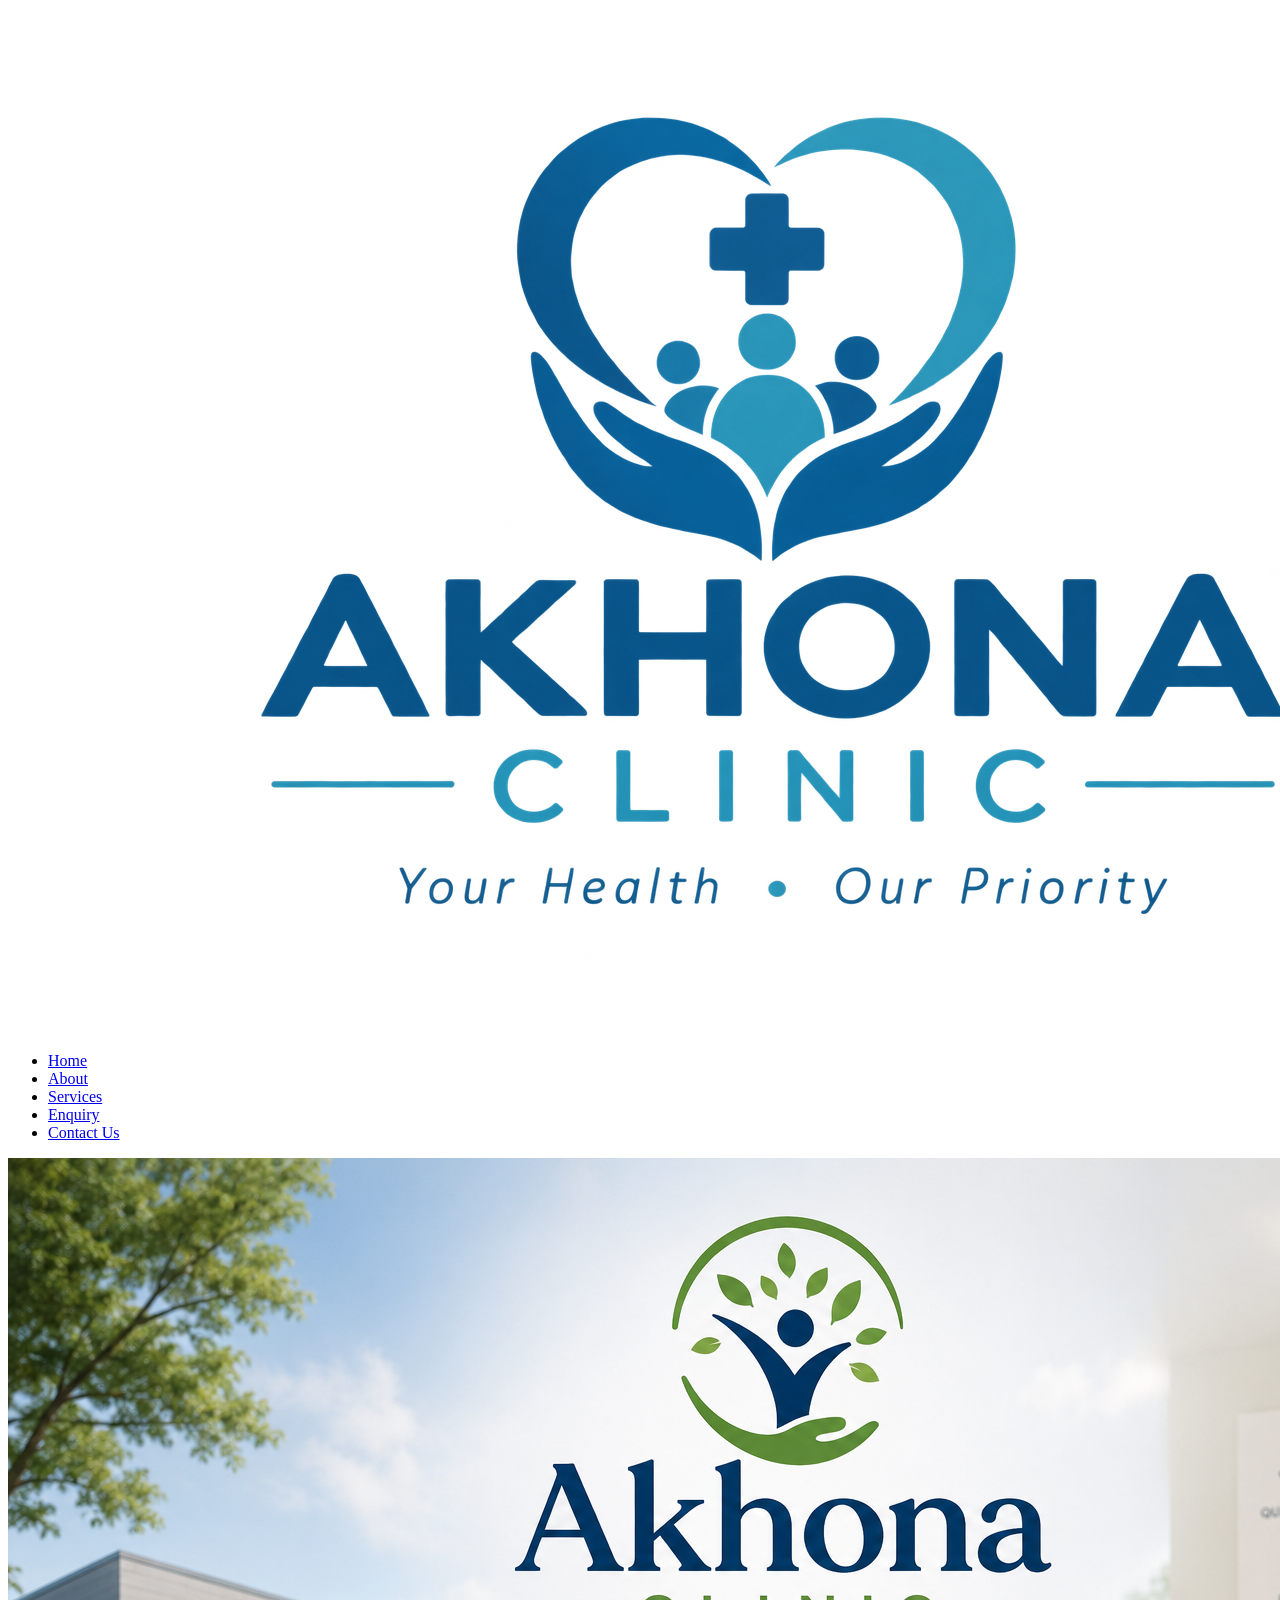
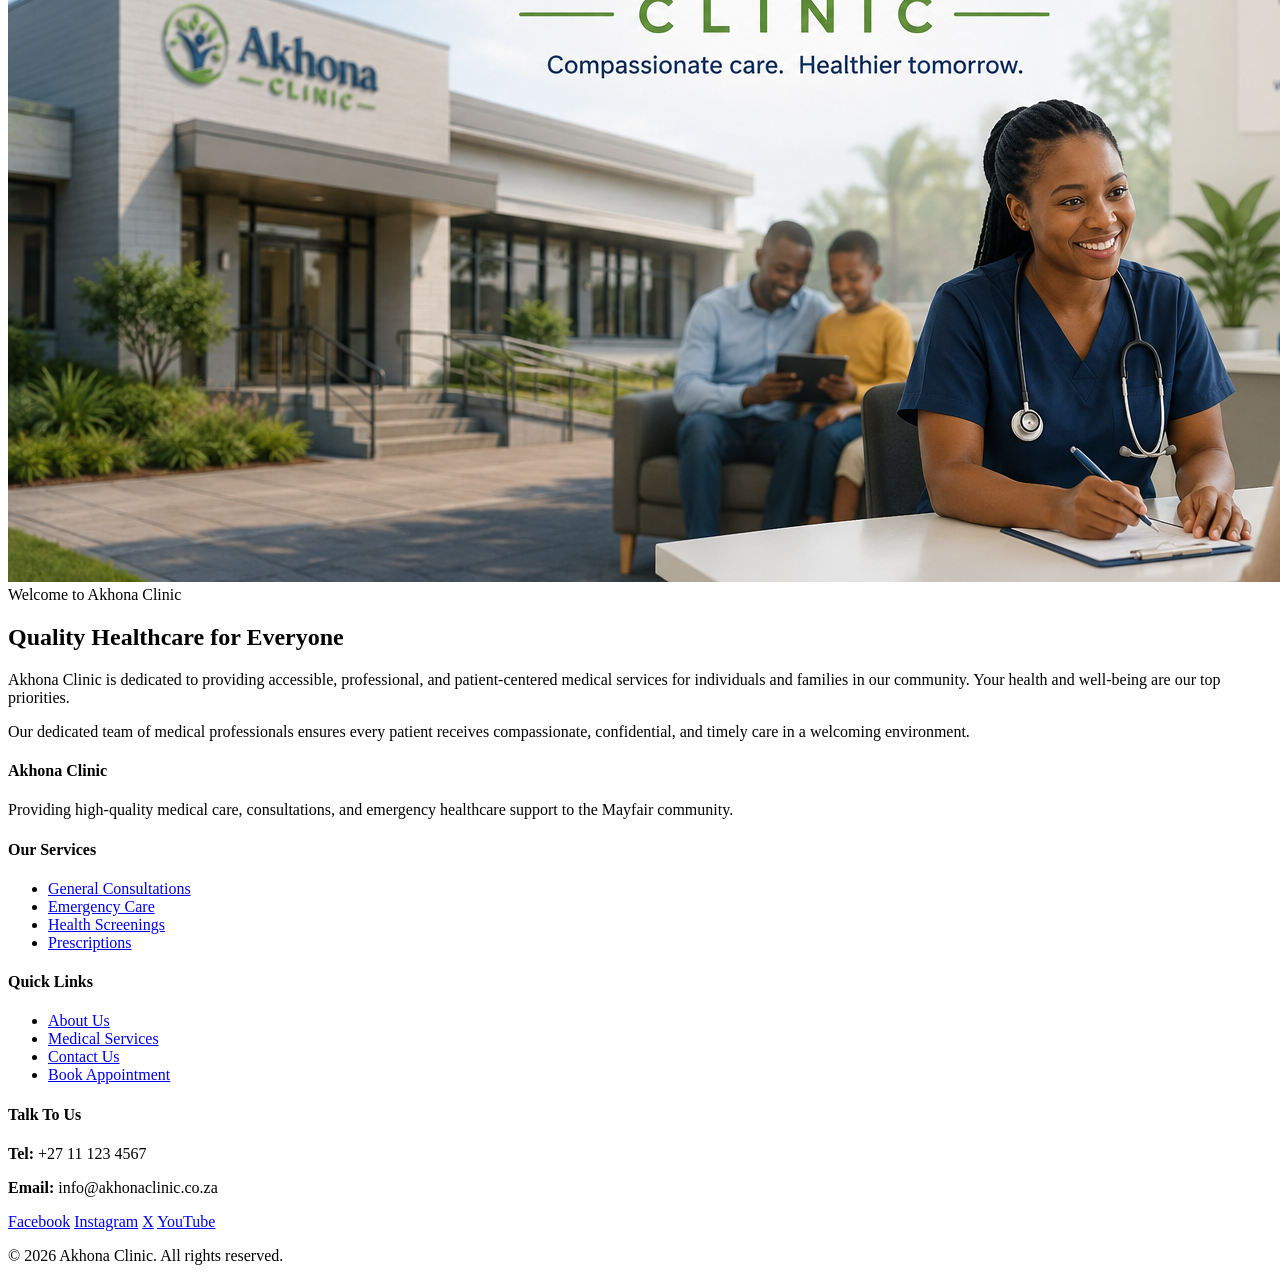
==== index.html @ 68005e3f "validation update" ====
<!DOCTYPE html>
<html lang="en">
<head>
    <meta charset="UTF-8">
    <meta name="viewport" content="width=device-width, initial-scale=1.0">
    <title>Home</title>
    <link rel="stylesheet" href="../_shared.css">
    <link rel="stylesheet" href="./CSS/style.css">
</head>
<body>
 <header class="site-header">
       <img src="images/Logo 1..png"
       alt="Akhona Clinic"
       class="logo-img">
           
       </div>
<nav class="navbar">
    <ul>
                <li><a href="./index.html">Home</a></li>
                <li><a href="./pages/about us.html">About</a></li>
                <li><a href="./pages/Services.html">Services</a></li>
                <li><a href="./pages/Enquiry.html">Enquiry</a></li>
                <li><a href="./pages/contactus.html">Contact Us</a></li>
    </ul>
</nav>
    </header>
    <main class="container">

    <!-- HERO FEATURE SECTION (SIDE-BY-SIDE) -->
    <section class="hero-feature">
        <!-- Left Side: Image -->
        <div class="feature-image-wrapper">
            <img src="./images/Cover Image.png" alt="Akhona Clinic Healthcare Team" class="feature-image">
        </div>

        <!-- Right Side: Heading & Text -->
        <div class="feature-text-content">
            <span class="eyebrow">Welcome to Akhona Clinic</span>
            <h2>Quality Healthcare for Everyone</h2>
            <p>
                Akhona Clinic is dedicated to providing accessible, professional, and patient-centered 
                medical services for individuals and families in our community. Your health and 
                well-being are our top priorities.
            </p>
            <p>
                Our dedicated team of medical professionals ensures every patient receives compassionate, 
                confidential, and timely care in a welcoming environment.
            </p>
            
        </div>
    </section>

        
     <!-- FOOTER: 4 COLUMNS -->
   <footer class="site-footer">
       <div class="footer-container">
           
           <!-- Column 1: Logo & Info -->
           <div class="footer-col">
               <h4>Akhona Clinic</h4>
               <p>Providing high-quality medical care, consultations, and emergency healthcare support to the Mayfair community.</p>
           </div>

           <!-- Column 2: Healthcare Services -->
           <div class="footer-col">
               <h4>Our Services</h4>
               <ul>
                   <li><a href="services.html">General Consultations</a></li>
                   <li><a href="services.html">Emergency Care</a></li>
                   <li><a href="services.html">Health Screenings</a></li>
                   <li><a href="services.html">Prescriptions</a></li>
               </ul>
           </div>

           <!-- Column 3: Quick Links -->
           <div class="footer-col">
               <h4>Quick Links</h4>
               <ul>
                   <li><a href="./pages/about us.html">About Us</a></li>
                   <li><a href="./pages/Services.html">Medical Services</a></li>
                   <li><a href="./pages/contactus.html">Contact Us</a></li>
                   <li><a href="./pages/Enquiry.html">Book Appointment</a></li>
               </ul>
           </div>

           <!-- Column 4: Contact & Social Media -->
           <div class="footer-col">
               <h4>Talk To Us</h4>
               <p><strong>Tel:</strong> +27 11 123 4567</p>
               <p><strong>Email:</strong> info@akhonaclinic.co.za</p>
               <div class="social-links">
                   <a href="https://facebook.com" target="_blank">Facebook</a>
                   <a href="https://instagram.com" target="_blank">Instagram</a>
                   <a href="https://x.com" target="_blank">X</a>
                   <a href="https://youtube.com" target="_blank">YouTube</a>
               </div>
           </div>

       </div>
        
    

    <div class="footer-bottom">
           <p>© 2026 Akhona Clinic. All rights reserved.</p>
       </div>
   </footer>
</body>
</html>
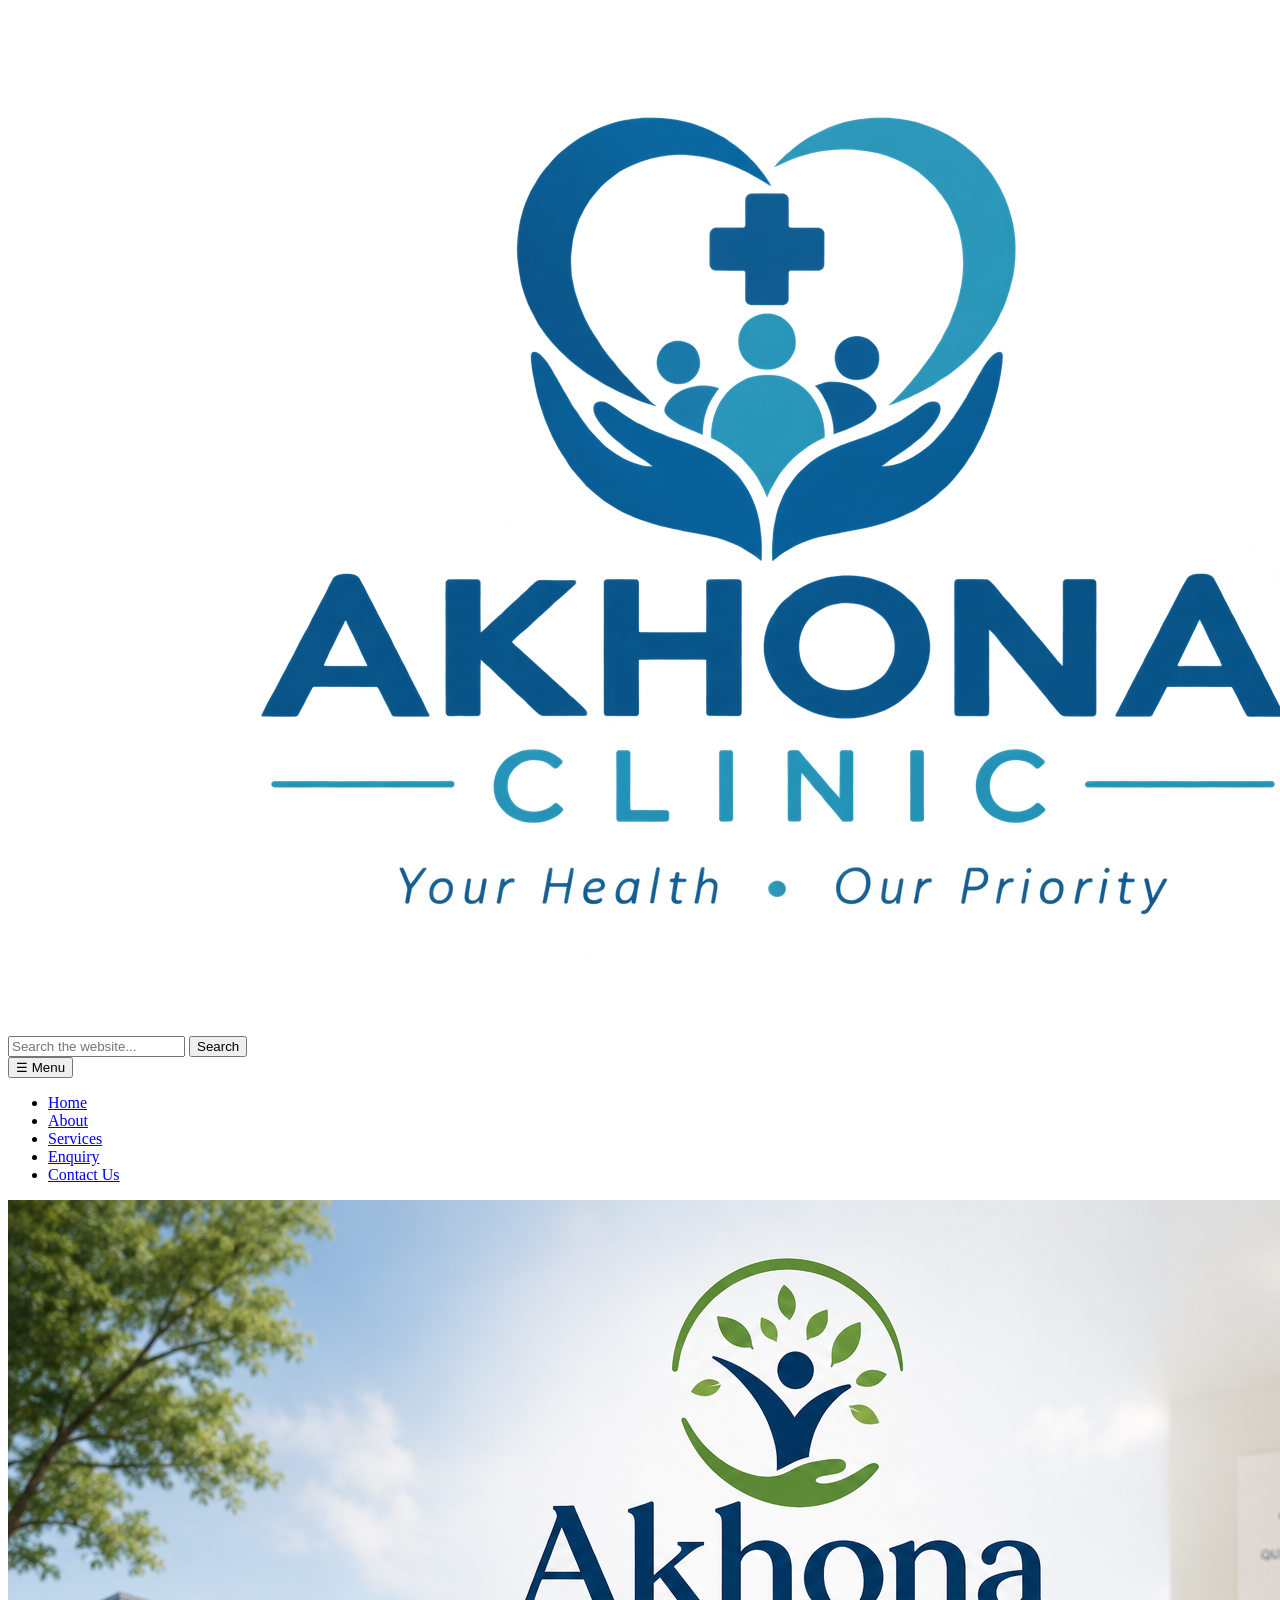
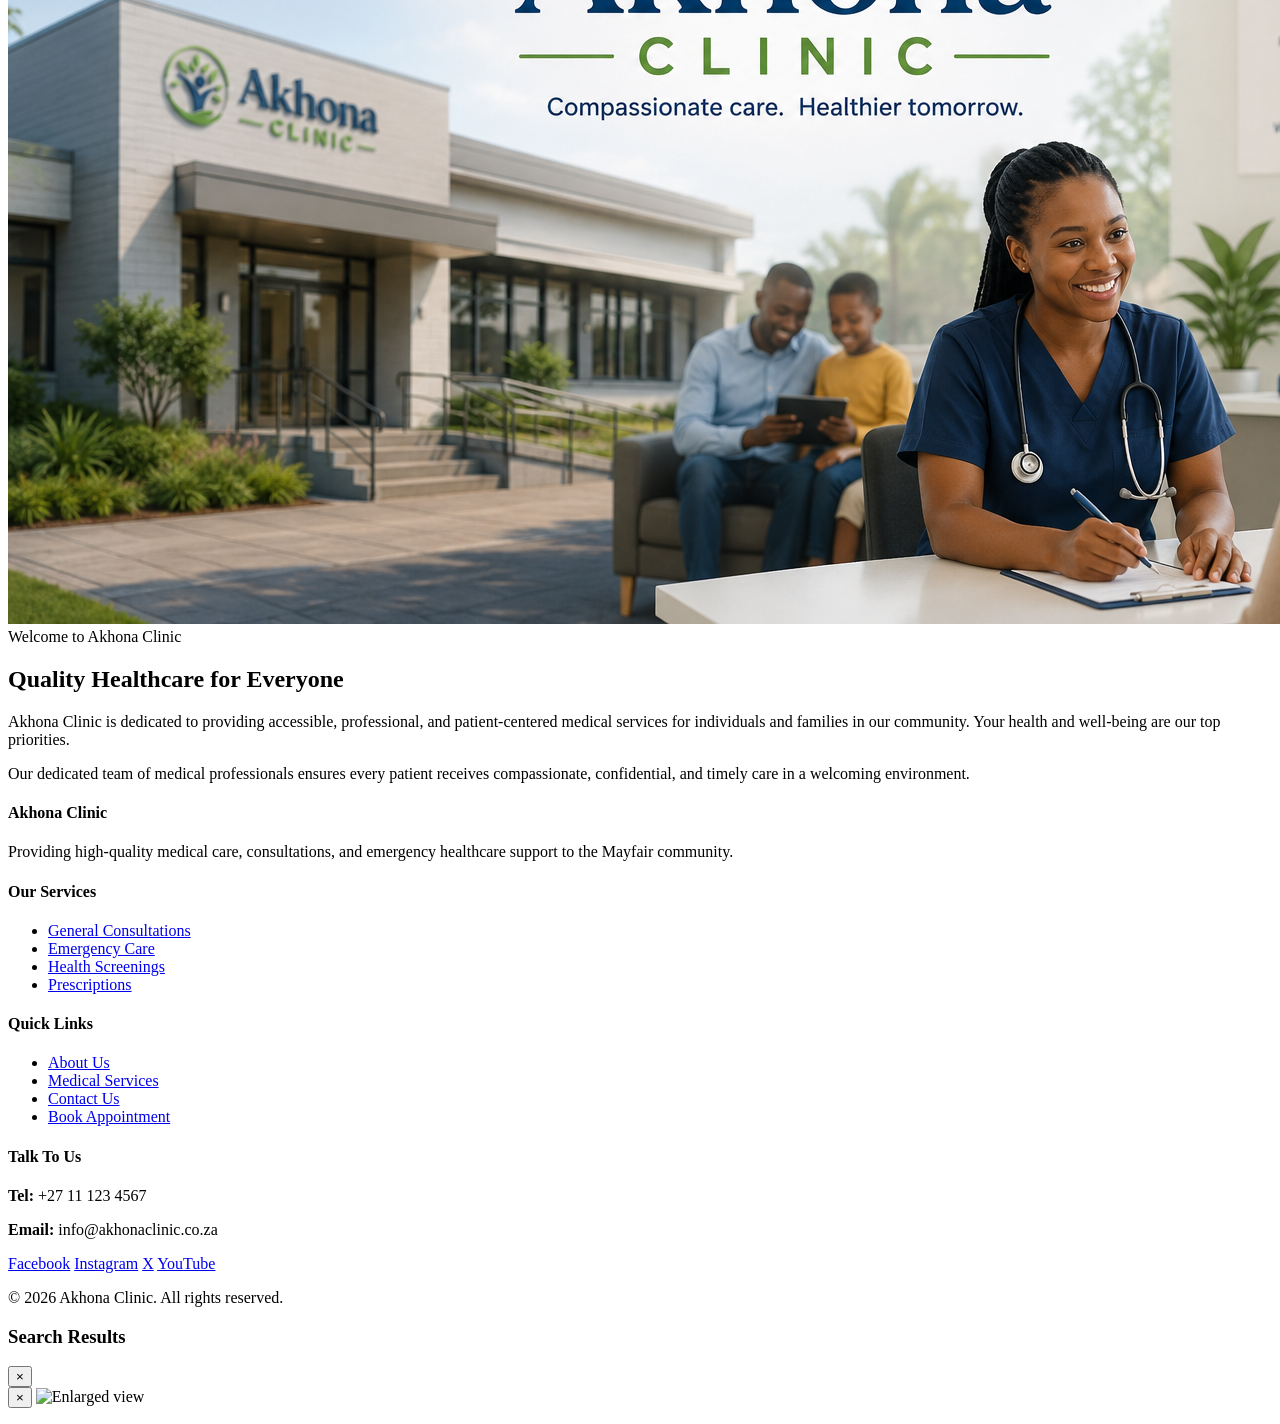
==== commit 3429db87: "search bar" ====
--- a/index.html
+++ b/index.html
@@ -3,106 +3,103 @@
 <head>
     <meta charset="UTF-8">
     <meta name="viewport" content="width=device-width, initial-scale=1.0">
-    <title>Home</title>
-    <link rel="stylesheet" href="../_shared.css">
+    <title>Home - Akhona Clinic</title>
+    <link rel="stylesheet" href="./_shared.css">
     <link rel="stylesheet" href="./CSS/style.css">
+    <script src="./javascript/main.js"></script>
+    <script src="./javascript/search.js"></script>
+    <script src="./javascript/validation.js"></script>
+    <script src="./javascript/lightbox.js"></script>
 </head>
 <body>
- <header class="site-header">
-       <img src="images/Logo 1..png"
-       alt="Akhona Clinic"
-       class="logo-img">
-           
-       </div>
-<nav class="navbar">
-    <ul>
+    <header class="site-header">
+        <img src="images/Logo 1..png" alt="Akhona Clinic" class="logo-img">
+
+        <!-- Search Bar -->
+<form class="search-form" id="searchForm" role="search">
+    <input
+        type="search"
+        id="siteSearch"
+        placeholder="Search the website..."
+        aria-label="Search website"
+        required
+    >
+    <button type="submit">Search</button>
+</form>
+        <nav class="navbar">
+            <ul>
                 <li><a href="./index.html">Home</a></li>
                 <li><a href="./pages/about us.html">About</a></li>
                 <li><a href="./pages/Services.html">Services</a></li>
                 <li><a href="./pages/Enquiry.html">Enquiry</a></li>
                 <li><a href="./pages/contactus.html">Contact Us</a></li>
-    </ul>
-</nav>
+            </ul>
+        </nav>
     </header>
+
     <main class="container">
+        <section class="hero-feature">
+            <div class="feature-image-wrapper">
+                <img src="./images/Cover Image.png" alt="Akhona Clinic Healthcare Team" class="feature-image">
+            </div>
+            <div class="feature-text-content">
+                <span class="eyebrow">Welcome to Akhona Clinic</span>
+                <h2>Quality Healthcare for Everyone</h2>
+                <p>
+                    Akhona Clinic is dedicated to providing accessible, professional, and patient-centered 
+                    medical services for individuals and families in our community. Your health and 
+                    well-being are our top priorities.
+                </p>
+                <p>
+                    Our dedicated team of medical professionals ensures every patient receives compassionate, 
+                    confidential, and timely care in a welcoming environment.
+                </p>
+            </div>
+        </section>
+    </main>
 
-    <!-- HERO FEATURE SECTION (SIDE-BY-SIDE) -->
-    <section class="hero-feature">
-        <!-- Left Side: Image -->
-        <div class="feature-image-wrapper">
-            <img src="./images/Cover Image.png" alt="Akhona Clinic Healthcare Team" class="feature-image">
+    <footer class="site-footer">
+        <div class="footer-container">
+            <div class="footer-col">
+                <h4>Akhona Clinic</h4>
+                <p>Providing high-quality medical care, consultations, and emergency healthcare support to the Mayfair community.</p>
+            </div>
+            <div class="footer-col">
+                <h4>Our Services</h4>
+                <ul>
+                    <li><a href="./pages/Services.html">General Consultations</a></li>
+                    <li><a href="./pages/Services.html">Emergency Care</a></li>
+                    <li><a href="./pages/Services.html">Health Screenings</a></li>
+                    <li><a href="./pages/Services.html">Prescriptions</a></li>
+                </ul>
+            </div>
+            <div class="footer-col">
+                <h4>Quick Links</h4>
+                <ul>
+                    <li><a href="./pages/about us.html">About Us</a></li>
+                    <li><a href="./pages/Services.html">Medical Services</a></li>
+                    <li><a href="./pages/contactus.html">Contact Us</a></li>
+                    <li><a href="./pages/Enquiry.html">Book Appointment</a></li>
+                </ul>
+            </div>
+            <div class="footer-col">
+                <h4>Talk To Us</h4>
+                <p><strong>Tel:</strong> +27 11 123 4567</p>
+                <p><strong>Email:</strong> info@akhonaclinic.co.za</p>
+                <div class="social-links">
+                    <a href="https://facebook.com" target="_blank">Facebook</a>
+                    <a href="https://instagram.com" target="_blank">Instagram</a>
+                    <a href="https://x.com" target="_blank">X</a>
+                    <a href="https://youtube.com" target="_blank">YouTube</a>
+                </div>
+            </div>
         </div>
+        <div class="footer-bottom">
+            <p>© 2026 Akhona Clinic. All rights reserved.</p>
+        </div>
+    </footer>
 
-        <!-- Right Side: Heading & Text -->
-        <div class="feature-text-content">
-            <span class="eyebrow">Welcome to Akhona Clinic</span>
-            <h2>Quality Healthcare for Everyone</h2>
-            <p>
-                Akhona Clinic is dedicated to providing accessible, professional, and patient-centered 
-                medical services for individuals and families in our community. Your health and 
-                well-being are our top priorities.
-            </p>
-            <p>
-                Our dedicated team of medical professionals ensures every patient receives compassionate, 
-                confidential, and timely care in a welcoming environment.
-            </p>
-            
-        </div>
-    </section>
-
-        
-     <!-- FOOTER: 4 COLUMNS -->
-   <footer class="site-footer">
-       <div class="footer-container">
-           
-           <!-- Column 1: Logo & Info -->
-           <div class="footer-col">
-               <h4>Akhona Clinic</h4>
-               <p>Providing high-quality medical care, consultations, and emergency healthcare support to the Mayfair community.</p>
-           </div>
-
-           <!-- Column 2: Healthcare Services -->
-           <div class="footer-col">
-               <h4>Our Services</h4>
-               <ul>
-                   <li><a href="services.html">General Consultations</a></li>
-                   <li><a href="services.html">Emergency Care</a></li>
-                   <li><a href="services.html">Health Screenings</a></li>
-                   <li><a href="services.html">Prescriptions</a></li>
-               </ul>
-           </div>
-
-           <!-- Column 3: Quick Links -->
-           <div class="footer-col">
-               <h4>Quick Links</h4>
-               <ul>
-                   <li><a href="./pages/about us.html">About Us</a></li>
-                   <li><a href="./pages/Services.html">Medical Services</a></li>
-                   <li><a href="./pages/contactus.html">Contact Us</a></li>
-                   <li><a href="./pages/Enquiry.html">Book Appointment</a></li>
-               </ul>
-           </div>
-
-           <!-- Column 4: Contact & Social Media -->
-           <div class="footer-col">
-               <h4>Talk To Us</h4>
-               <p><strong>Tel:</strong> +27 11 123 4567</p>
-               <p><strong>Email:</strong> info@akhonaclinic.co.za</p>
-               <div class="social-links">
-                   <a href="https://facebook.com" target="_blank">Facebook</a>
-                   <a href="https://instagram.com" target="_blank">Instagram</a>
-                   <a href="https://x.com" target="_blank">X</a>
-                   <a href="https://youtube.com" target="_blank">YouTube</a>
-               </div>
-           </div>
-
-       </div>
-        
-    
-
-    <div class="footer-bottom">
-           <p>© 2026 Akhona Clinic. All rights reserved.</p>
-       </div>
-   </footer>
+    <!-- Script Inclusions -->
+   
 </body>
-</html>
+</html>
